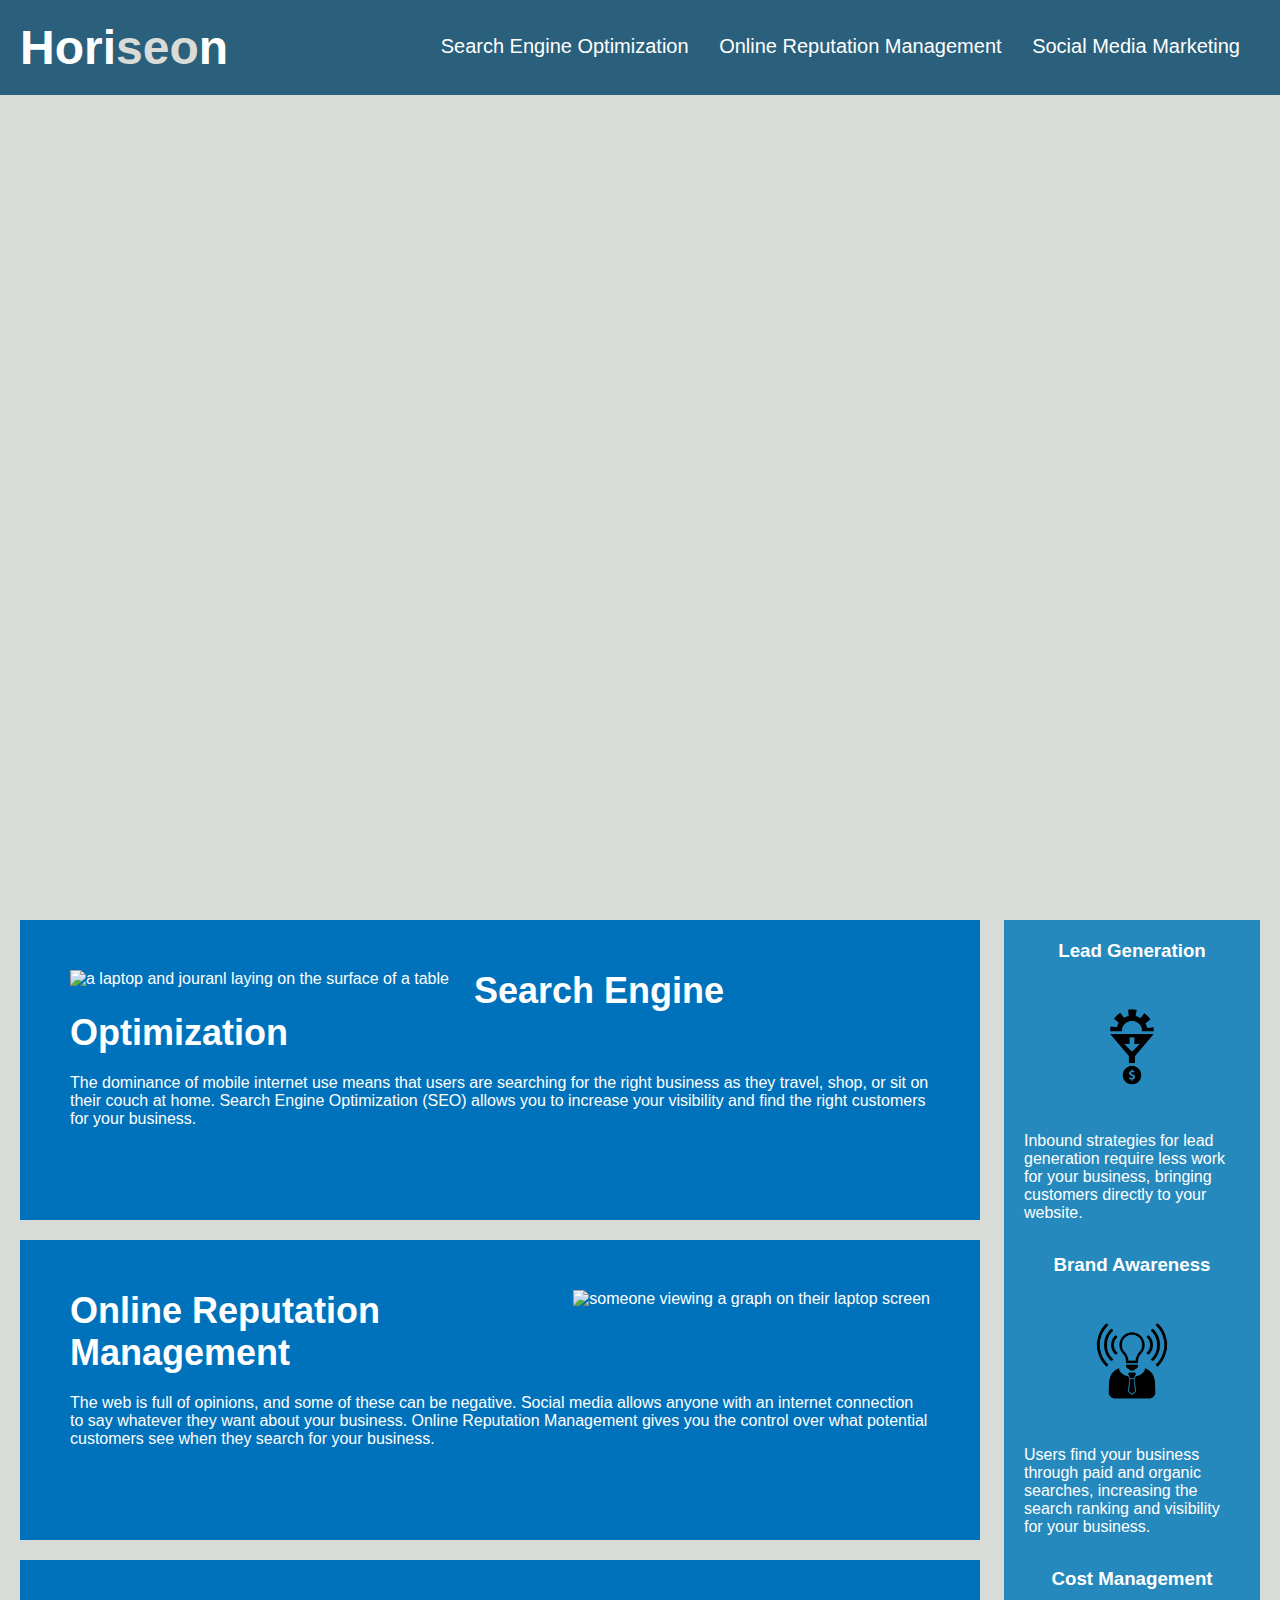
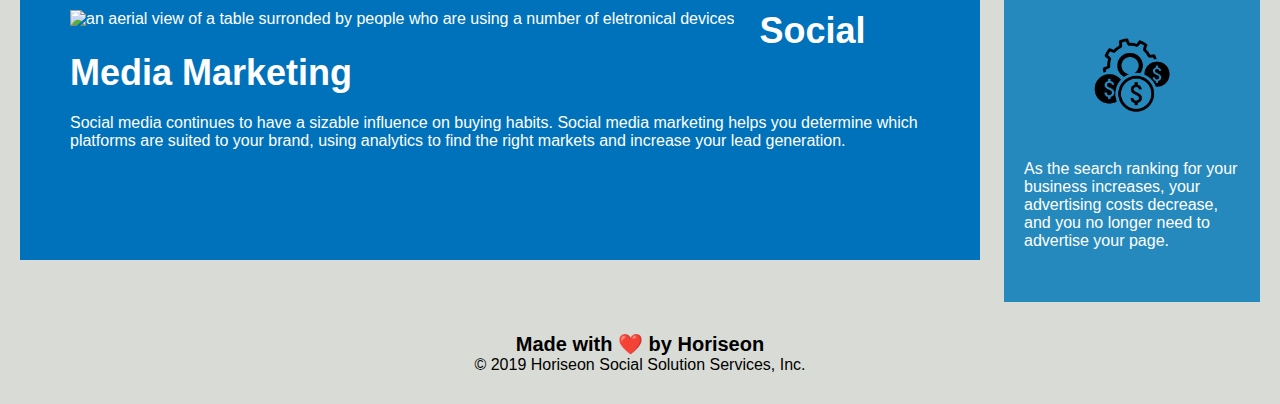
==== index.html @ cbca5ea0 "reorganized the git files and directory" ====
<!DOCTYPE html>
<html lang="en-us">

<head>
    <meta charset="UTF-8" />
    <link rel="stylesheet" href="./assets/css/style.css">
    <title>Horiseon</title>
</head>

<body>
    <header>
        <h1>Hori<span class="seo">seo</span>n</h1>
        <div>
            <ul>
                <li>
                    <a href="#search-engine-optimization">Search Engine Optimization</a>
                </li>
                <li>
                    <a href="#online-reputation-management">Online Reputation Management</a>
                </li>
                <li>
                    <a href="#social-media-marketing">Social Media Marketing</a>
                </li>
            </ul>
        </div>
    </header>

    <div class="hero">
        <span class="background-image" role="img" aria-label="A group of coworkers working on a project while sitting around a table."> </span>
    </div>

    <div class="content">
        <div id="search-engine-optimization" class="search-engine-optimization">
            <img src="./assets/images/search-engine-optimization.jpg" 
                 alt="a laptop and jouranl laying on the surface of a table"
                 class="float-left" />
            <h2>Search Engine Optimization</h2>
            <p>
                The dominance of mobile internet use means that users are searching for the right business as they travel, shop, or sit on their couch at home. Search Engine Optimization (SEO) allows you to increase your visibility and find the right customers for your business.
            </p>
        </div>
        <div id="online-reputation-management"  class="online-reputation-management">
            <img src="./assets/images/online-reputation-management.jpg"
                 alt="someone viewing a graph on their laptop screen"
                 class="float-right" />
            <h2>Online Reputation Management</h2>
            <p>
                The web is full of opinions, and some of these can be negative. Social media allows anyone with an internet connection to say whatever they want about your business. Online Reputation Management gives you the control over what potential customers see when they search for your business.
            </p>
        </div>
        <div id="social-media-marketing" class="social-media-marketing">
            <img src="./assets/images/social-media-marketing.jpg" 
                 alt="an aerial view of a table surronded by people who are using a number of eletronical devices" 
                 class="float-left" />
            <h2>Social Media Marketing</h2>
            <p>
                Social media continues to have a sizable influence on buying habits. Social media marketing helps you determine which platforms are suited to your brand, using analytics to find the right markets and increase your lead generation.
            </p>
        </div>
    </div>

    <div class="benefits">
        <div class="benefit-lead">
            <h3>Lead Generation</h3>
            <img src="./assets/images/lead-generation.png" alt="an icon signifying higher income"/>
            <p>
                Inbound strategies for lead generation require less work for your business, bringing customers directly to your website.
            </p>
        </div>
        <div class="benefit-brand">
            <h3>Brand Awareness</h3>
            <img src="./assets/images/brand-awareness.png" alt="icon of a stylized lightbulb"/>
            <p>
                Users find your business through paid and organic searches, increasing the search ranking and visibility for your business.
            </p>
        </div>
        <div class="benefit-cost">
            <h3>Cost Management</h3>
            <img src="./assets/images/cost-management.png" alt="icon of a gear and several money symbols"></img>
            <p>
                As the search ranking for your business increases, your advertising costs decrease, and you no longer need to advertise your page.
            </p>
        </div>
    </div>

    <footer>
        <h2>Made with ❤️️ by Horiseon</h2>
        <p>
            &copy; 2019 Horiseon Social Solution Services, Inc.
        </p>
    </footer>
</body>

</html>
---- assets/css/style.css ----
/* univeral stylizations for the entire webpage*/
* {
    box-sizing: border-box;
    padding: 0;
    margin: 0;
}

body {
    background-color: #d9dcd6;
}

/*header section containing the wepage name and menu ----------------------------------------------------------------------------*/
header {
    padding: 20px;
    font-family: 'Trebuchet MS', 'Lucida Sans Unicode', 'Lucida Grande', 'Lucida Sans', Arial, sans-serif;
    background-color: #2a607c;
    color: #ffffff;
}

header h1 {
    display: inline-block;
    font-size: 48px;
}

header h1 .seo {
    color: #d9dcd6;
}

header div {
    padding-top: 15px;
    margin-right: 20px;
    float: right;
    font-family: 'Gill Sans', 'Gill Sans MT', Calibri, 'Trebuchet MS', sans-serif;
    font-size: 20px;
}

header div ul {
    list-style-type: none;
}

header div ul li {
    display: inline-block;
    margin-left: 25px;
}

a {
    color: #ffffff;
    text-decoration: none;
}

p {
    font-size: 16px;
}

/*the hero section containg the large background image under the header----------------------------------------------------------*/
.hero {
    height: 800px;
    width: 100%;
    margin-bottom: 25px;
    background-image: url("../images/digital-marketing-meeting.jpg");
    background-size: cover;
    background-position: center;
}

/*conent portion of the webpage - float properties affects image positioning for this section------------------------------------*/
.float-left {
    float: left;
    margin-right: 25px;
}

.float-right {
    float: right;
    margin-left: 25px;
}

.content {
    width: 75%;
    display: inline-block;
    margin-left: 20px;
}

/*search enegine optimization section*/
.search-engine-optimization {
    margin-bottom: 20px;
    padding: 50px;
    height: 300px;
    font-family: 'Gill Sans', 'Gill Sans MT', Calibri, 'Trebuchet MS', sans-serif;
    background-color: #0072bb;
    color: #ffffff;
}

.search-engine-optimization img {
    max-height: 200px;
}

.search-engine-optimization h2 {
    margin-bottom: 20px;
    font-size: 36px;
}

/*online repuatation management section*/
.online-reputation-management {
    margin-bottom: 20px;
    padding: 50px;
    height: 300px;
    font-family: 'Gill Sans', 'Gill Sans MT', Calibri, 'Trebuchet MS', sans-serif;
    background-color: #0072bb;
    color: #ffffff;
}

.online-reputation-management img {
    max-height: 200px;
}

.online-reputation-management h2 {
    margin-bottom: 20px;
    font-size: 36px;
}

/*social media marketing section*/
.social-media-marketing {
    margin-bottom: 20px;
    padding: 50px;
    height: 300px;
    font-family: 'Gill Sans', 'Gill Sans MT', Calibri, 'Trebuchet MS', sans-serif;
    background-color: #0072bb;
    color: #ffffff;
}

.social-media-marketing img {
    max-height: 200px;
}

.social-media-marketing h2 {
    margin-bottom: 20px;
    font-size: 36px;
}

/* Right most column of information and the included icons ----------------------------------------------------------------------*/
.benefits {
    margin-right: 20px;
    padding: 20px;
    clear: both;
    float: right;
    width: 20%;
    height: 100%;
    font-family: 'Gill Sans', 'Gill Sans MT', Calibri, 'Trebuchet MS', sans-serif;
    background-color: #2589bd;
}

/*lead generation section*/
.benefit-lead {
    margin-bottom: 32px;
    color: #ffffff;
}

.benefit-lead h3 {
    margin-bottom: 10px;
    text-align: center;
}

.benefit-lead img {
    display: block;
    margin: 10px auto;
    max-width: 150px;
}

/*brand awareness section*/
.benefit-brand {
    margin-bottom: 32px;
    color: #ffffff;
}

.benefit-brand h3 {
    margin-bottom: 10px;
    text-align: center;
}

.benefit-brand img {
    display: block;
    margin: 10px auto;
    max-width: 150px;
}

/*cost management section*/
.benefit-cost {
    margin-bottom: 32px;
    color: #ffffff;
}

.benefit-cost h3 {
    margin-bottom: 10px;
    text-align: center;
}

.benefit-cost img {
    display: block;
    margin: 10px auto;
    max-width: 150px;
}

/*Footer section of the webpage including the "made by" and copyright -----------------------------------------------------------*/
footer {
    padding: 30px;
    clear: both;
    font-family: 'Trebuchet MS', 'Lucida Sans Unicode', 'Lucida Grande', 'Lucida Sans', Arial, sans-serif;
    text-align: center;
}

footer h2 {
    font-size: 20px;
}
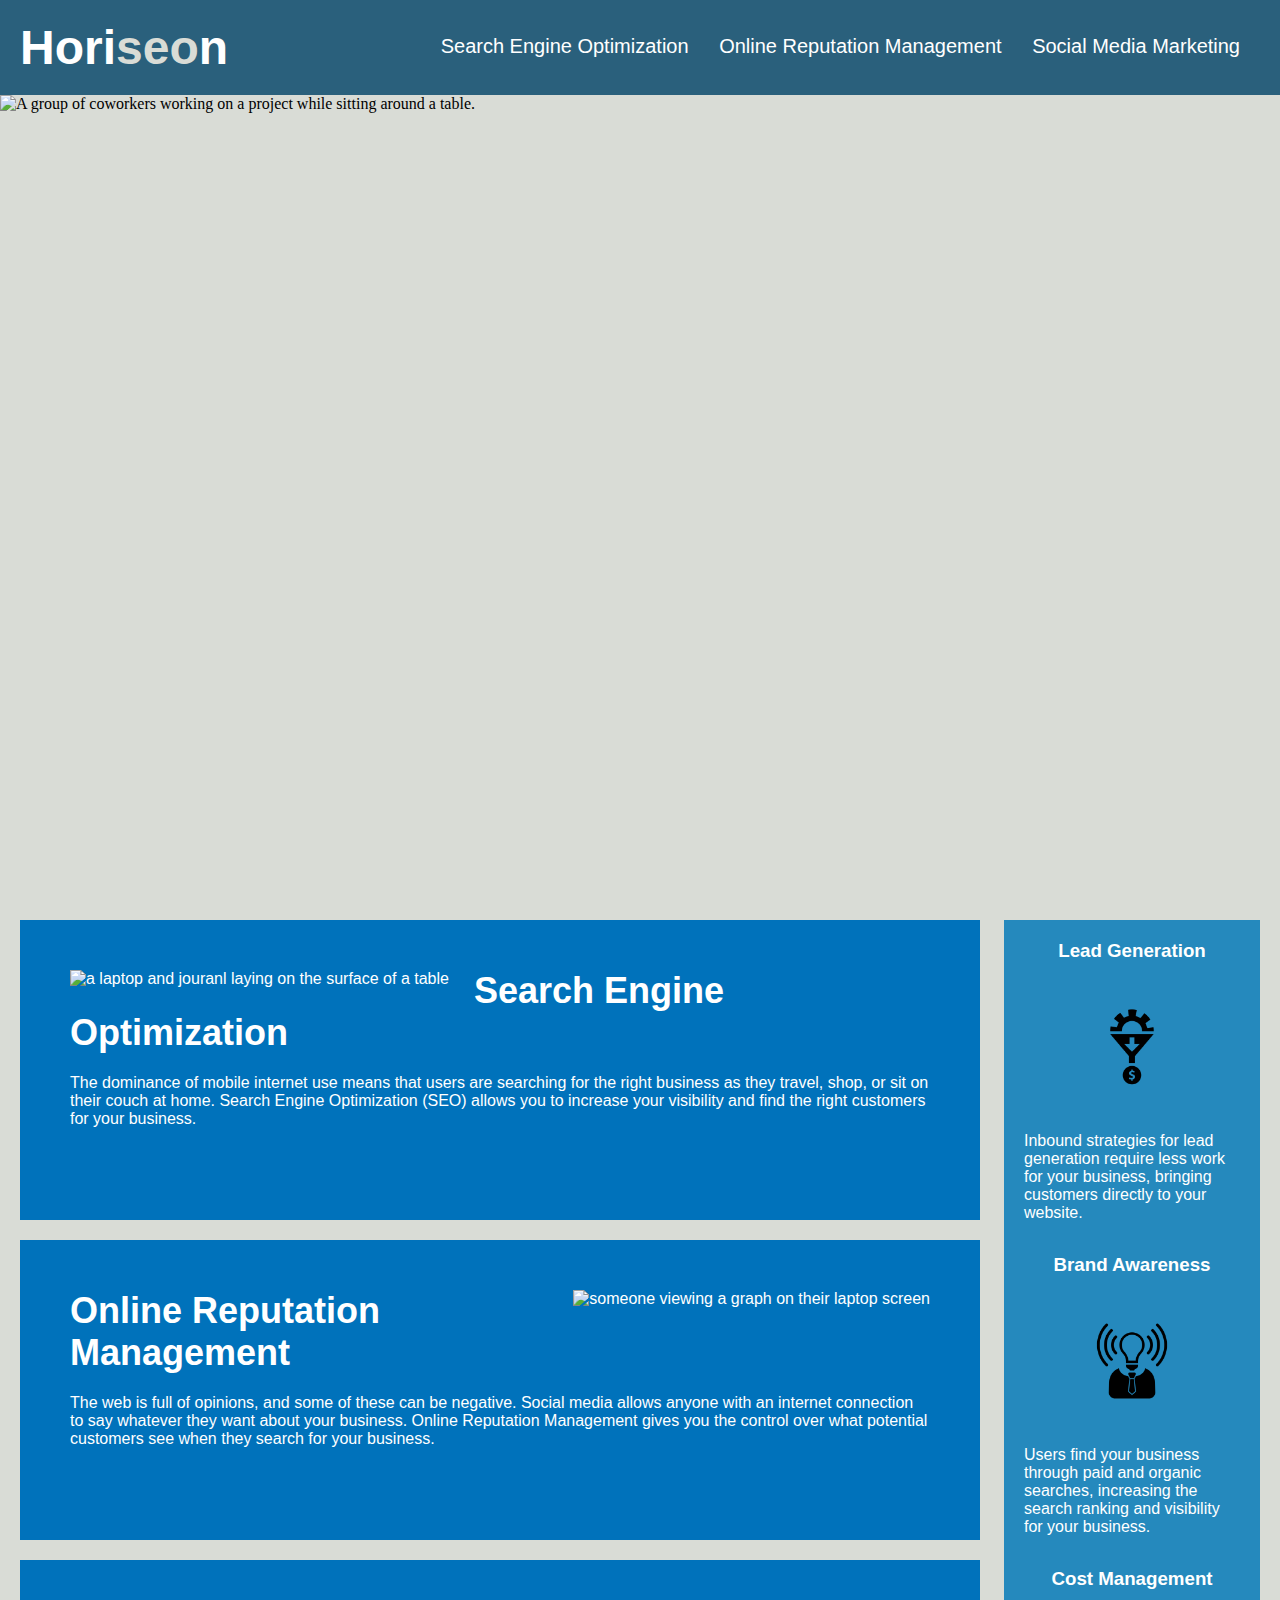
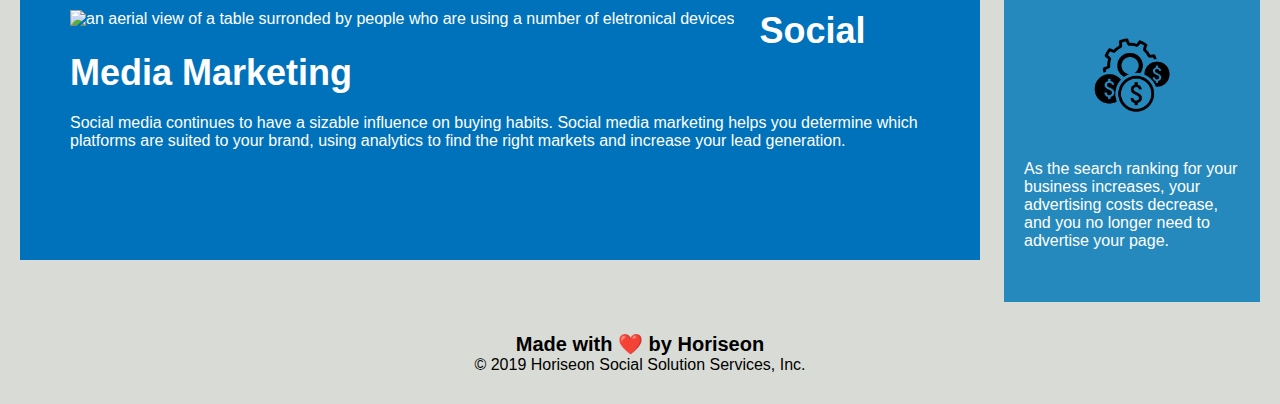
==== commit cf5c1009: "moved hero image to html from css" ====
--- a/index.html
+++ b/index.html
@@ -26,7 +26,7 @@
     </header>
 
     <div class="hero">
-        <span class="background-image" role="img" aria-label="A group of coworkers working on a project while sitting around a table."> </span>
+        <img src="./assets/images/digital-marketing-meeting.jpg" alt="A group of coworkers working on a project while sitting around a table."> 
     </div>
 
     <div class="content">
--- a/assets/css/style.css
+++ b/assets/css/style.css
@@ -55,11 +55,15 @@
 /*the hero section containg the large background image under the header----------------------------------------------------------*/
 .hero {
     height: 800px;
+    margin-bottom: 25px;
+}
+
+/*Moved image to html in order to add alt text as per my instructers directions*/
+.hero img {
+    height: 800px;
     width: 100%;
-    margin-bottom: 25px;
-    background-image: url("../images/digital-marketing-meeting.jpg");
-    background-size: cover;
-    background-position: center;
+    position: relative;
+    object-fit: cover;
 }
 
 /*conent portion of the webpage - float properties affects image positioning for this section------------------------------------*/
